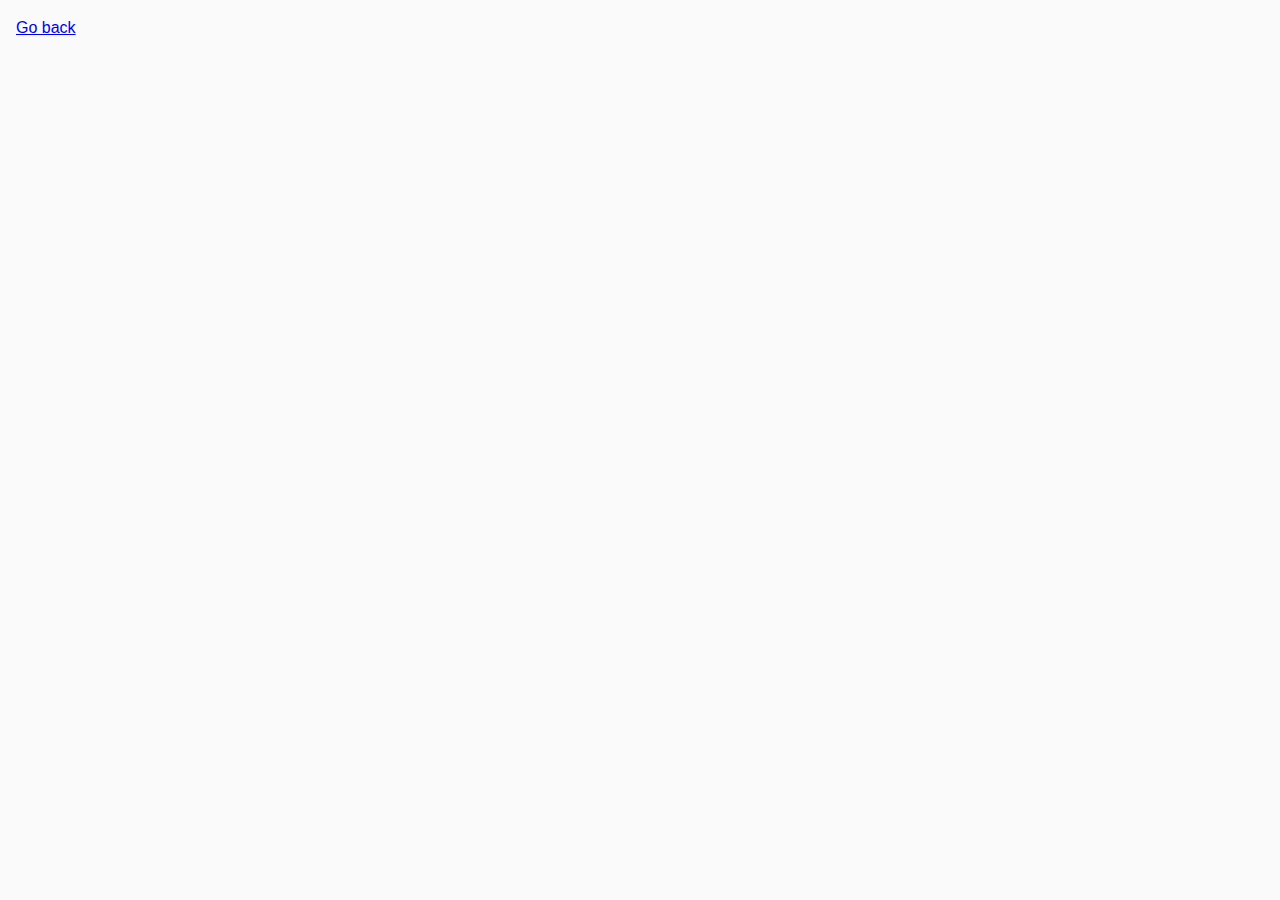
==== task-03.html @ 883de811 "Fix files root structure" ====
<!DOCTYPE html>
<html lang="ru">
  <head>
    <meta charset="UTF-8" />
    <meta http-equiv="X-UA-Compatible" content="IE=edge" />
    <meta name="viewport" content="width=device-width, initial-scale=1.0" />
    <title>Task 3</title>
    <link rel="stylesheet" href="css/common.css" />
  </head>
  <body>
    <p><a href="index.html">Go back</a></p>

    <ul class="gallery"></ul>

    <script src="js/task-03.js" type="module"></script>
  </body>
</html>
---- css/common.css ----
* {
  box-sizing: border-box;
}

body {
  margin: 16px;
  font-family: -apple-system, BlinkMacSystemFont, 'Segoe UI', Roboto, Oxygen,
    Ubuntu, Cantarell, 'Open Sans', 'Helvetica Neue', sans-serif;
  -webkit-font-smoothing: antialiased;
  -moz-osx-font-smoothing: grayscale;
  background-color: #fafafa;
  color: #212121;
  line-height: 1.5;
}

input {
  padding: 8px;
  font: inherit;
}

button {
  padding: 8px 12px;
  cursor: pointer;
}
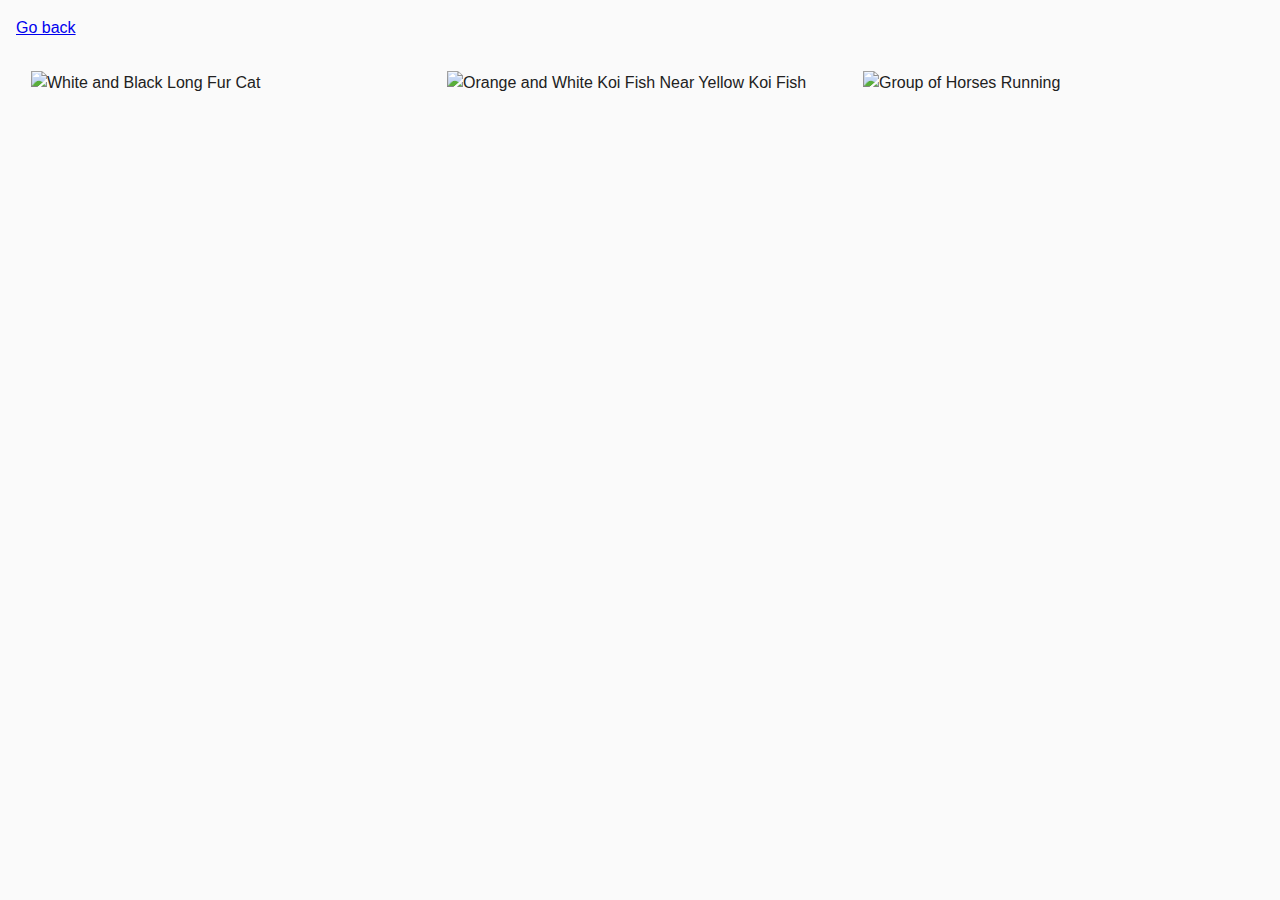
==== commit 8e55ee71: "Task #6 resolved" ====
--- a/task-03.html
+++ b/task-03.html
@@ -6,6 +6,26 @@
     <meta name="viewport" content="width=device-width, initial-scale=1.0" />
     <title>Task 3</title>
     <link rel="stylesheet" href="css/common.css" />
+    <style>
+      .gallery {
+        margin: 0 auto;
+        padding: 0;
+        display: flex;
+        flex-wrap: wrap;
+      }
+
+      .gallery__item {
+        list-style: none;
+
+        margin: 15px;
+        flex-basis: calc(100% / 3 - 2 * 15px);
+      }
+
+      .gallery__img {
+        display: block;
+        max-width: 100%;
+      }
+    </style>
   </head>
   <body>
     <p><a href="index.html">Go back</a></p>
